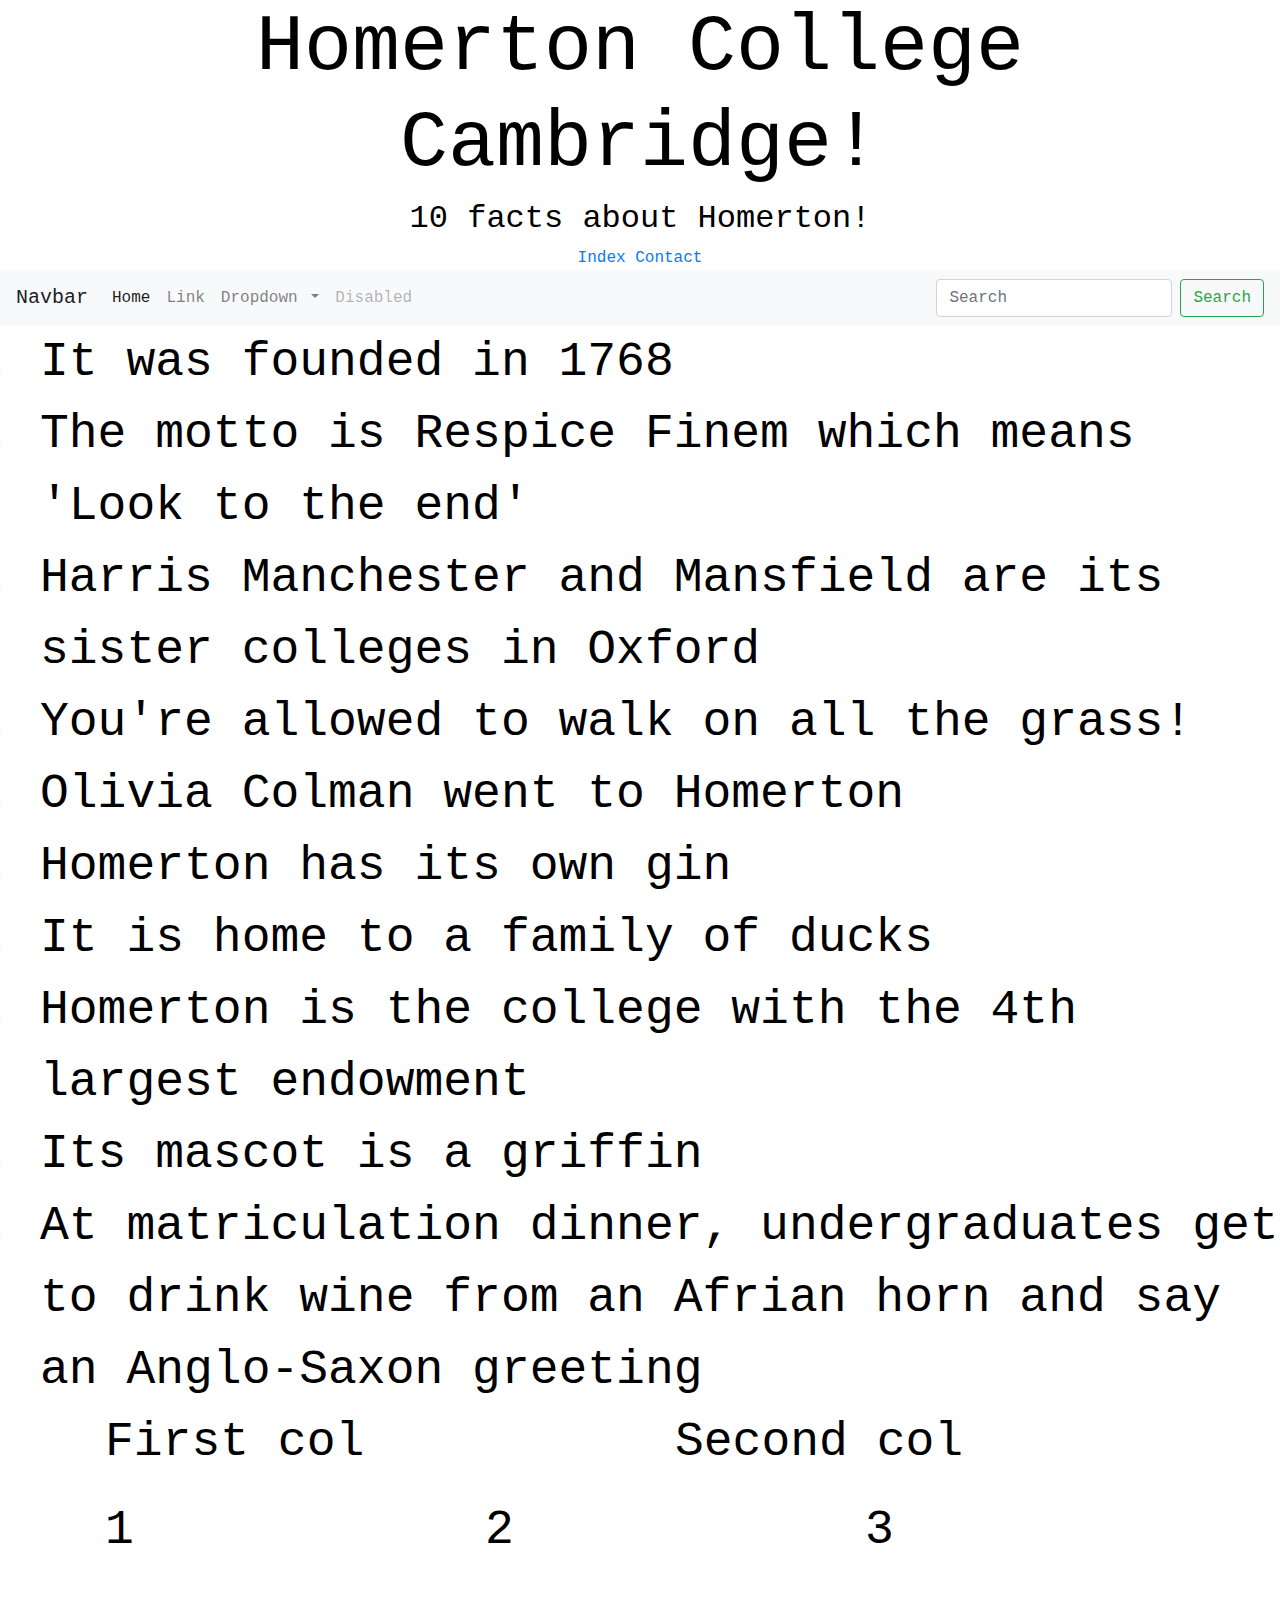
==== contact.html @ 436f17c1 "changes" ====
<!doctype html>
<html>
<head>
  <link rel="stylesheet" href="https://stackpath.bootstrapcdn.com/bootstrap/4.3.1/css/bootstrap.min.css" integrity="sha384-ggOyR0iXCbMQv3Xipma34MD+dH/1fQ784/j6cY/iJTQUOhcWr7x9JvoRxT2MZw1T" crossorigin="anonymous">
  <meta charset="utf-8">
  <meta name="viewport" content="width=device-width, initial-scale=1, shrink-to-fit=no">
  <script src="https://stackpath.bootstrapcdn.com/bootstrap/4.3.1/js/bootstrap.min.js" integrity="sha384-JjSmVgyd0p3pXB1rRibZUAYoIIy6OrQ6VrjIEaFf/nJGzIxFDsf4x0xIM+B07jRM" crossorigin="anonymous"></script>
  <script src="https://code.jquery.com/jquery-3.3.1.slim.min.js" integrity="sha384-q8i/X+965DzO0rT7abK41JStQIAqVgRVzpbzo5smXKp4YfRvH+8abtTE1Pi6jizo" crossorigin="anonymous"></script>
  <script src="https://cdnjs.cloudflare.com/ajax/libs/popper.js/1.14.7/umd/popper.min.js" integrity="sha384-UO2eT0CpHqdSJQ6hJty5KVphtPhzWj9WO1clHTMGa3JDZwrnQq4sF86dIHNDz0W1" crossorigin="anonymous"></script>
  <link rel="stylesheet" type="text/css" href="css/main.css">
</head>
<body>
  <h1>Homerton College Cambridge!</h1>
  <h2>10 facts about Homerton!</h2>
  <a href="index.html">Index</a>
  <a href="contact.html">Contact</a>
  <nav class="navbar navbar-expand-lg navbar-light bg-light">
    <a class="navbar-brand" href="contact.html">Navbar</a>
    <button class="navbar-toggler" type="button" data-toggle="collapse" data-target="#navbarSupportedContent" aria-controls="navbarSupportedContent" aria-expanded="false" aria-label="Toggle navigation">
      <span class="navbar-toggler-icon"></span>
    </button>

    <div class="collapse navbar-collapse" id="navbarSupportedContent">
      <ul class="navbar-nav mr-auto">
        <li class="nav-item active">
          <a class="nav-link" href="contact.html">Home <span class="sr-only">(current)</span></a>
        </li>
        <li class="nav-item">
          <a class="nav-link" href="contact.html">Link</a>
        </li>
        <li class="nav-item dropdown">
          <a class="nav-link dropdown-toggle" href="contact.html" id="navbarDropdown" role="button" data-toggle="dropdown" aria-haspopup="true" aria-expanded="false">
            Dropdown
          </a>
          <div class="dropdown-menu" aria-labelledby="navbarDropdown">
            <a class="dropdown-item" href="contact.html">Action</a>
            <a class="dropdown-item" href="#">Another action</a>
            <div class="dropdown-divider"></div>
            <a class="dropdown-item" href="#">Something else here</a>
          </div>
        </li>
        <li class="nav-item">
          <a class="nav-link disabled" href="contact.html" tabindex="-1" aria-disabled="true">Disabled</a>
        </li>
      </ul>
      <form class="form-inline my-2 my-lg-0">
        <input class="form-control mr-sm-2" type="search" placeholder="Search" aria-label="Search">
        <button class="btn btn-outline-success my-2 my-sm-0" type="submit">Search</button>
      </form>
    </div>
  </nav>
  <ol>
    <li>It was founded in 1768</li>
    <li>The motto is Respice Finem which means 'Look to the end'</li>
    <li>Harris Manchester and Mansfield are its sister colleges in Oxford</li>
    <li>You're allowed to walk on all the grass!</li>
    <li>Olivia Colman went to Homerton</li>
    <li>Homerton has its own gin</li>
    <li>It is home to a family of ducks</li>
    <li>Homerton is the college with the 4th largest endowment</li>
    <li>Its mascot is a griffin</li>
    <li>At matriculation dinner, undergraduates get to drink wine from an Afrian horn and say an Anglo-Saxon greeting</li>
  <div class="container">
    <div class="row">
      <div class="col">
        <p>First col</p>

      </div>
      <div class="col">
        <p>Second col</p>
      </div>
    </div>
    <div class="row">
      <div class="col">
        <p>1</p>
      </div>
      <div class="col">
        <p>2</p>
      </div>
      <div class="col">
        <p>3</p>

      </div>
</div>
  </div>
  <p>
</body>
</html>
---- css/main.css ----
body {
      text-align: center;
      background-image: url("https://imgur.com/a/r9zMUWw");
      background-size: cover;
      background-position: center;
      color: black;
      font-family: courier;
    }
h1 {
  font-size: 5em;
  text-align: center;
}

ol {
  font-size: 3em;
  list-style:decimal;
  text-align: left;

}

li {
  transition: 0.6s ease;
}
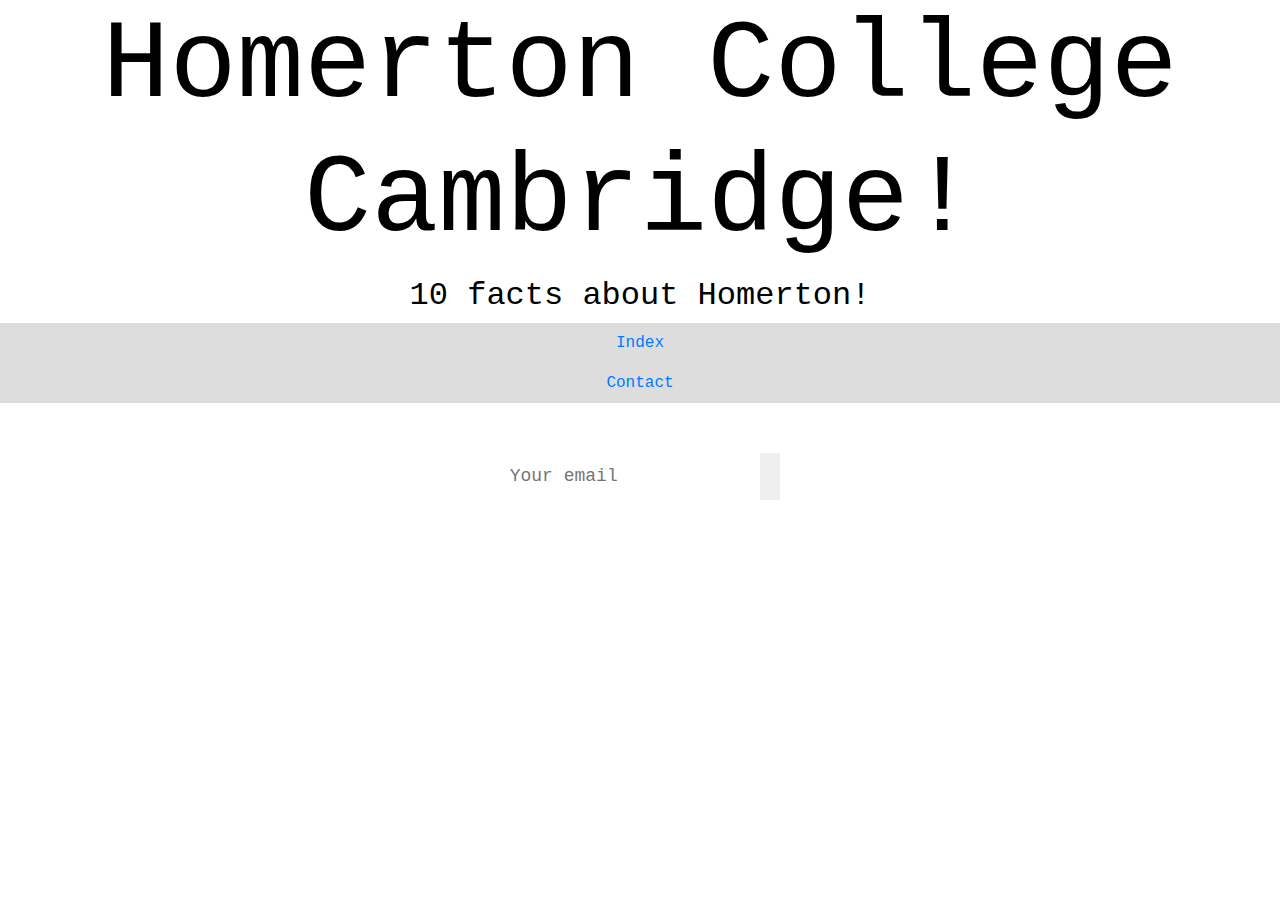
==== commit e16e5740: "more changes" ====
--- a/contact.html
+++ b/contact.html
@@ -14,75 +14,9 @@
   <h2>10 facts about Homerton!</h2>
   <a href="index.html">Index</a>
   <a href="contact.html">Contact</a>
-  <nav class="navbar navbar-expand-lg navbar-light bg-light">
-    <a class="navbar-brand" href="contact.html">Navbar</a>
-    <button class="navbar-toggler" type="button" data-toggle="collapse" data-target="#navbarSupportedContent" aria-controls="navbarSupportedContent" aria-expanded="false" aria-label="Toggle navigation">
-      <span class="navbar-toggler-icon"></span>
-    </button>
-
-    <div class="collapse navbar-collapse" id="navbarSupportedContent">
-      <ul class="navbar-nav mr-auto">
-        <li class="nav-item active">
-          <a class="nav-link" href="contact.html">Home <span class="sr-only">(current)</span></a>
-        </li>
-        <li class="nav-item">
-          <a class="nav-link" href="contact.html">Link</a>
-        </li>
-        <li class="nav-item dropdown">
-          <a class="nav-link dropdown-toggle" href="contact.html" id="navbarDropdown" role="button" data-toggle="dropdown" aria-haspopup="true" aria-expanded="false">
-            Dropdown
-          </a>
-          <div class="dropdown-menu" aria-labelledby="navbarDropdown">
-            <a class="dropdown-item" href="contact.html">Action</a>
-            <a class="dropdown-item" href="#">Another action</a>
-            <div class="dropdown-divider"></div>
-            <a class="dropdown-item" href="#">Something else here</a>
-          </div>
-        </li>
-        <li class="nav-item">
-          <a class="nav-link disabled" href="contact.html" tabindex="-1" aria-disabled="true">Disabled</a>
-        </li>
-      </ul>
-      <form class="form-inline my-2 my-lg-0">
-        <input class="form-control mr-sm-2" type="search" placeholder="Search" aria-label="Search">
-        <button class="btn btn-outline-success my-2 my-sm-0" type="submit">Search</button>
-      </form>
-    </div>
-  </nav>
-  <ol>
-    <li>It was founded in 1768</li>
-    <li>The motto is Respice Finem which means 'Look to the end'</li>
-    <li>Harris Manchester and Mansfield are its sister colleges in Oxford</li>
-    <li>You're allowed to walk on all the grass!</li>
-    <li>Olivia Colman went to Homerton</li>
-    <li>Homerton has its own gin</li>
-    <li>It is home to a family of ducks</li>
-    <li>Homerton is the college with the 4th largest endowment</li>
-    <li>Its mascot is a griffin</li>
-    <li>At matriculation dinner, undergraduates get to drink wine from an Afrian horn and say an Anglo-Saxon greeting</li>
-  <div class="container">
-    <div class="row">
-      <div class="col">
-        <p>First col</p>
-
-      </div>
-      <div class="col">
-        <p>Second col</p>
-      </div>
-    </div>
-    <div class="row">
-      <div class="col">
-        <p>1</p>
-      </div>
-      <div class="col">
-        <p>2</p>
-      </div>
-      <div class="col">
-        <p>3</p>
-
-      </div>
-</div>
-  </div>
+<p> Enter your email address here to be sent some more information on Homerton!</p>
+  <input type="email", placeholder="Your email">
+  <input type="button", placeholder="Submit">
   <p>
 </body>
 </html>
--- a/css/main.css
+++ b/css/main.css
@@ -1,24 +1,54 @@
 
     body {
       text-align: center;
-      background-image: url("https://imgur.com/a/r9zMUWw");
+      background: url("https://www.homerton.cam.ac.uk/sites/default/files/imce/misc/images/Alumni%20and%20Supporters.jpg");
       background-size: cover;
       background-position: center;
       color: black;
       font-family: courier;
     }
 h1 {
-  font-size: 5em;
+  font-size: 7em;
   text-align: center;
 }
 
 ol {
-  font-size: 3em;
-  list-style:decimal;
+  font-size: 1em;
   text-align: left;
+  color: white;
+  background-blend-mode: difference;
 
 }
 
-li {
-  transition: 0.6s ease;
+li:hover {
+  font-size: 1em;
+  background-color: black;
 }
+
+ul {
+  list-style-type: none;
+  margin: 0;
+  padding: 0;
+}
+
+ul.navbar {
+  display: inline;
+}
+
+a {
+  display: block;
+  padding: 8px;
+  background-color: #dddddd;
+}
+
+input{
+    border: 0;
+    padding: 10px;
+    font-size: 18px;
+    margin-top: 10px;
+
+}
+
+p{
+  color: white;
+}
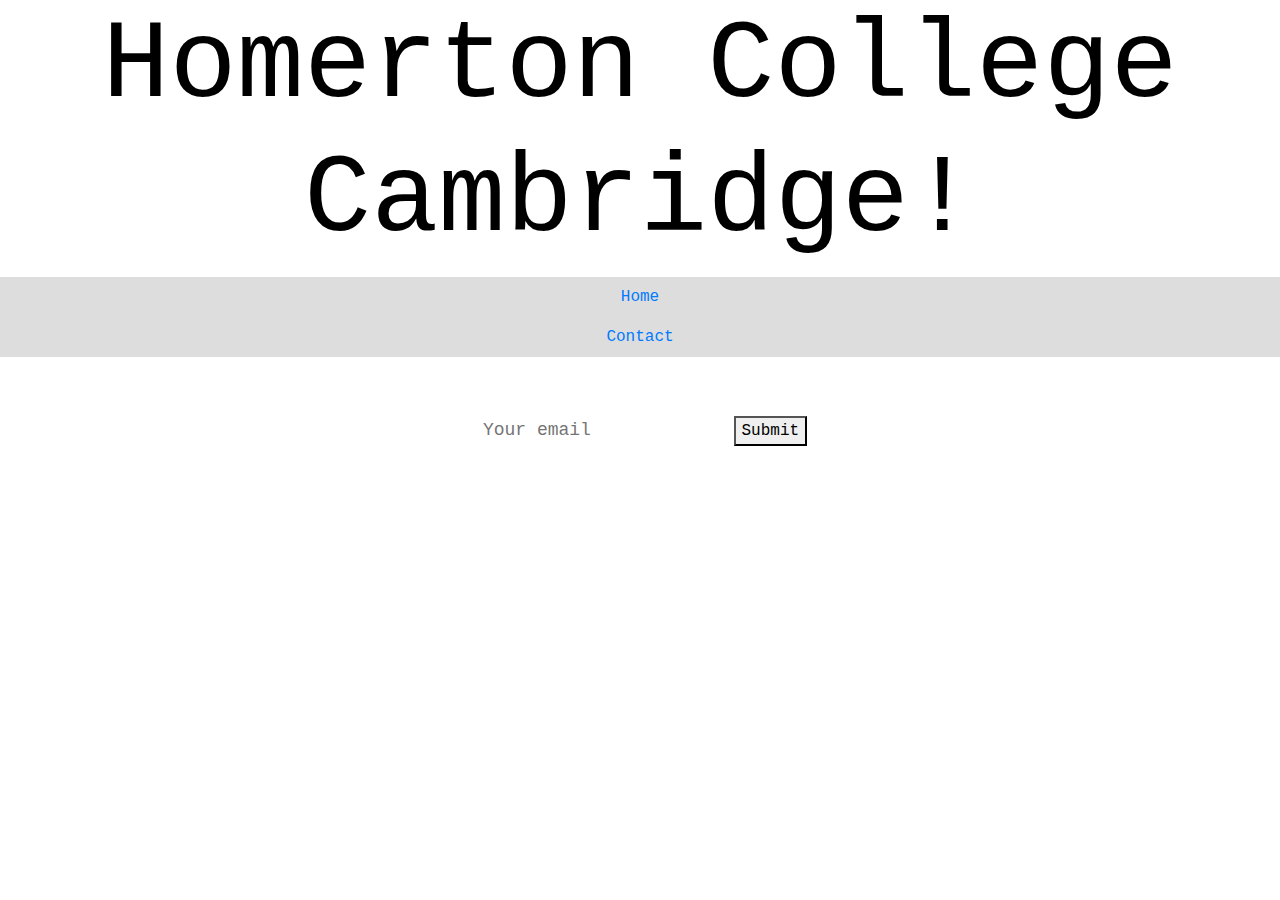
==== commit 756d5c6d: "more changes" ====
--- a/contact.html
+++ b/contact.html
@@ -11,12 +11,11 @@
 </head>
 <body>
   <h1>Homerton College Cambridge!</h1>
-  <h2>10 facts about Homerton!</h2>
-  <a href="index.html">Index</a>
+  <a href="index.html">Home</a>
   <a href="contact.html">Contact</a>
 <p> Enter your email address here to be sent some more information on Homerton!</p>
   <input type="email", placeholder="Your email">
-  <input type="button", placeholder="Submit">
+  <button type="button">Submit</button>
   <p>
 </body>
 </html>
--- a/css/main.css
+++ b/css/main.css
@@ -49,6 +49,43 @@
 
 }
 
+input(button) {
+  background-color: #4CAF50; /* Green */
+  border: none;
+  color: white;
+  padding: 15px 32px;
+  text-align: center;
+  text-decoration: none;
+  display: inline-block;
+  font-size: 16px;
+}
+
 p{
   color: white;
 }
+.fa {
+  padding: 20px;
+  font-size: 30px;
+  width: 50px;
+  text-align: center;
+  text-decoration: none;
+}
+
+/* Add a hover effect if you want */
+.fa:hover {
+  opacity: 0.7;
+}
+
+/* Set a specific color for each brand */
+
+/* Facebook */
+.fa-facebook {
+  background: #3B5998;
+  color: white;
+}
+
+/* Twitter */
+.fa-twitter {
+  background: #55ACEE;
+  color: white;
+}
